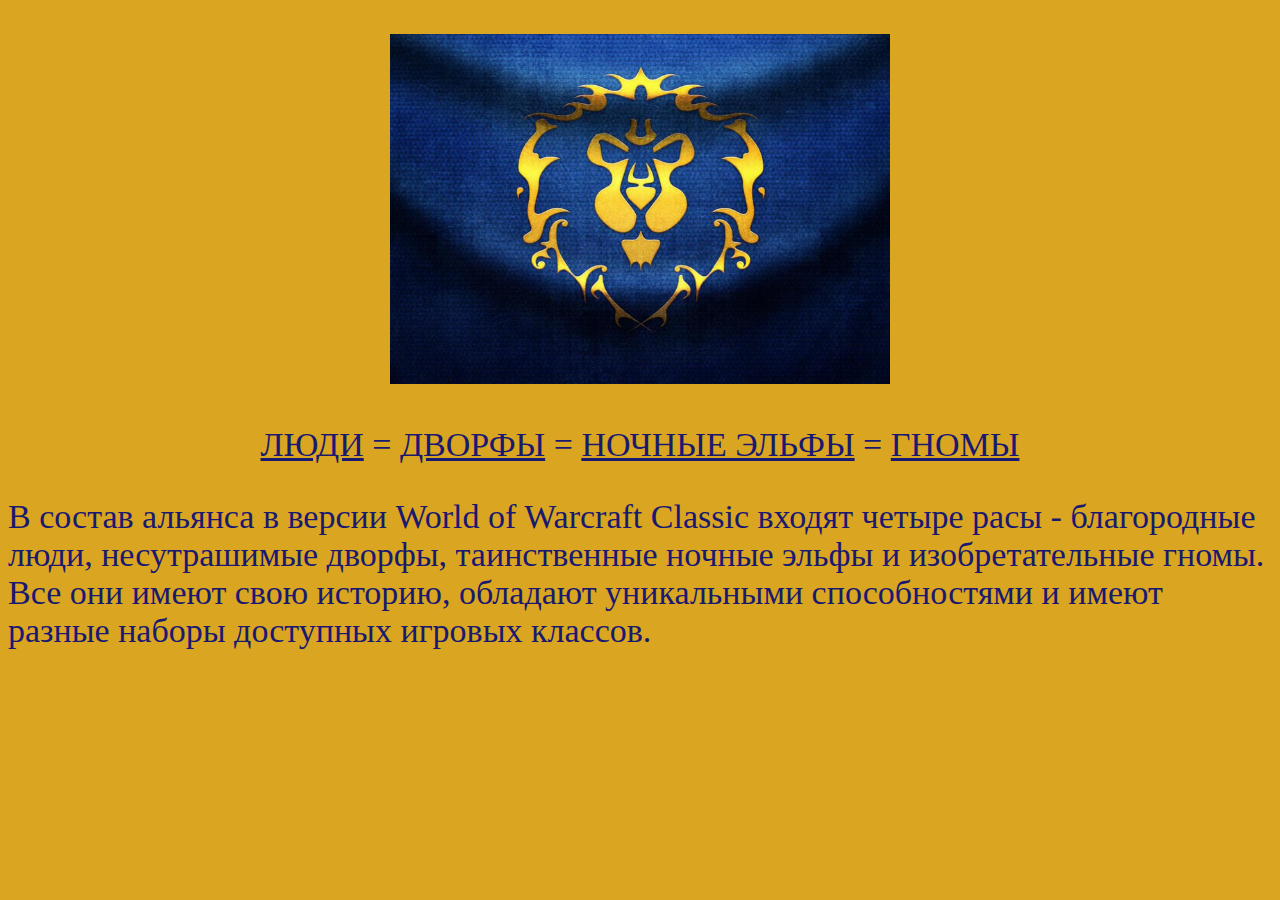
==== index1.html @ d34aa98b "my website" ====
<!doctype html>
	<html>
		<head>
			<meta charset="utf-8">
			<title>World of Warcraft Classic - расы Альянса</title>
			<link rel="stylesheet" type="text/css" href="style.css">
			<link rel="shortcut icon" href="ico1.png" type="image/png">
		</head>
		<body>
			<p>
				</p>
			<center>
			<img src="znak1.jpg" width="500" height="350">
			</center>
			<p>
				</p>
				<center>
				<a href= "humans1.html">ЛЮДИ</a>   =   <a href= "dwarfs1.html">ДВОРФЫ</a>   =   <a href= "nelves1.html">НОЧНЫЕ ЭЛЬФЫ</a>   =  <a href= "gnomes1.html">ГНОМЫ</a>
				</center>


         <p>В состав альянса в версии World of Warcraft Classic входят четыре расы - благородные люди, несутрашимые дворфы, таинственные ночные эльфы и изобретательные гномы. Все они имеют свою историю, обладают уникальными способностями и имеют разные наборы доступных игровых классов.

			</p>

		</body>
	</html>
---- style.css ----
body {background-color: goldenrod; color: MidnightBlue; font: arial; font-size: 34px;}
a:link {font: arial;font-size:34px; color:MidnightBlue}
a:visited {font: arial;font-size:34px; color:MidnightBlue}
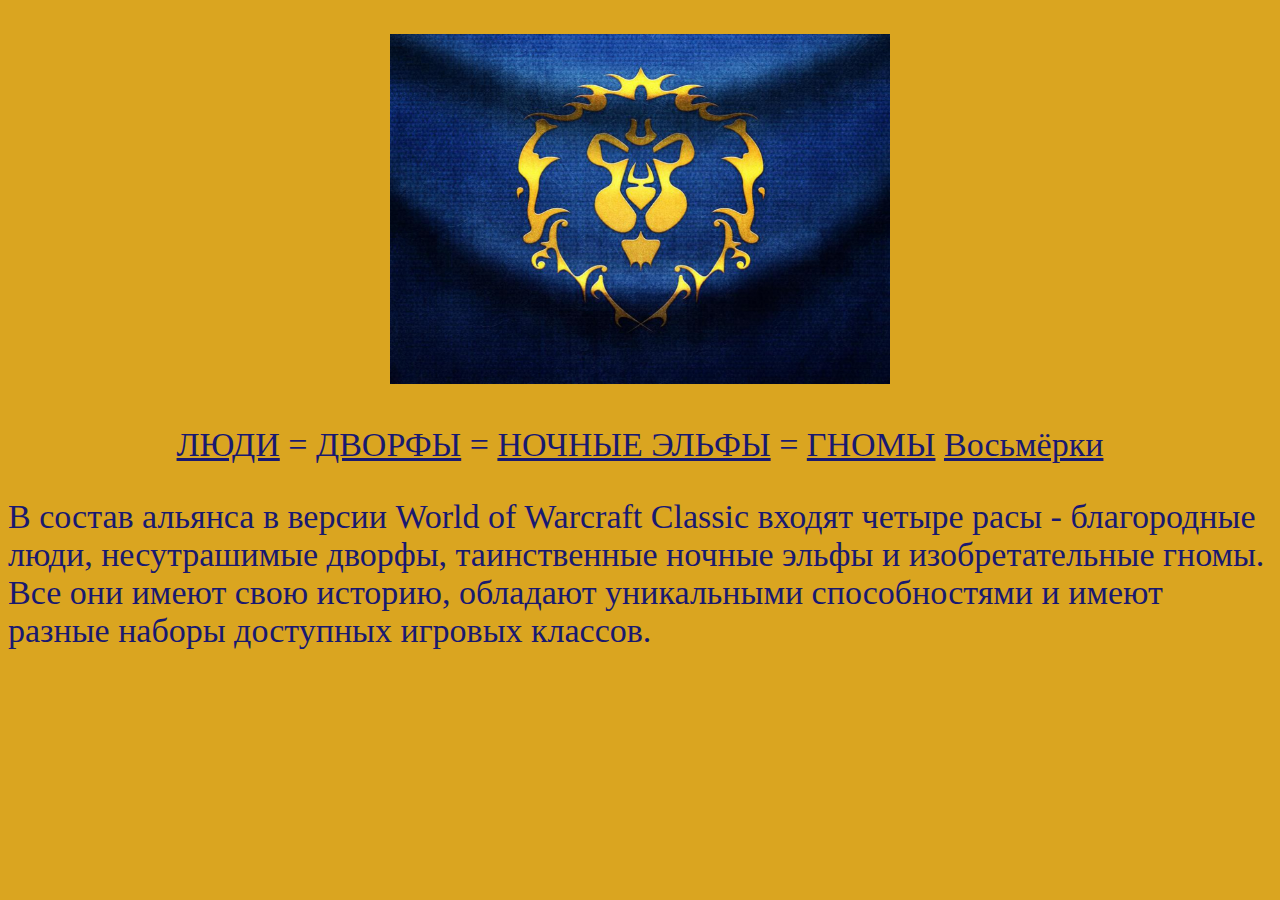
==== commit 35c990d5: "vosmerki" ====
--- a/index1.html
+++ b/index1.html
@@ -15,7 +15,7 @@
 			<p>
 				</p>
 				<center>
-				<a href= "humans1.html">ЛЮДИ</a>   =   <a href= "dwarfs1.html">ДВОРФЫ</a>   =   <a href= "nelves1.html">НОЧНЫЕ ЭЛЬФЫ</a>   =  <a href= "gnomes1.html">ГНОМЫ</a>
+				<a href= "humans1.html">ЛЮДИ</a>   =   <a href= "dwarfs1.html">ДВОРФЫ</a>   =   <a href= "nelves1.html">НОЧНЫЕ ЭЛЬФЫ</a>   =  <a href= "gnomes1.html">ГНОМЫ</a> <a href="./eight/eight.html" >Восьмёрки</a>
 				</center>
 
 
